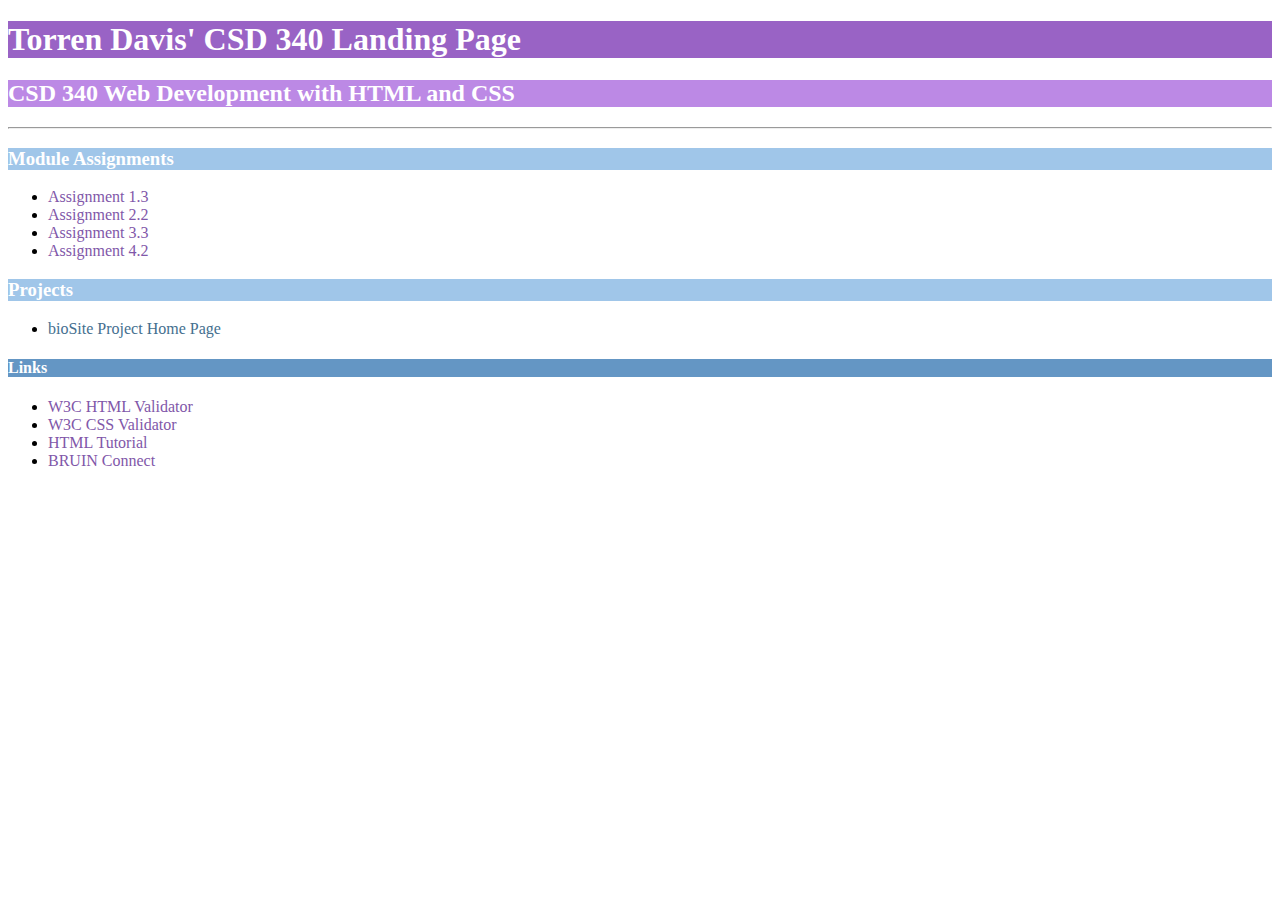
==== index.html @ 4f972172 "Added Module 4" ====
<!-- Torren Davis : Assignment 3.2 -->
<!DOCTYPE html>
<html lang="en">
<head>
    <title>Torren Davis' CSD 340 Landing Page</title>
	<meta name="keywords" content="HTML, CSS, Torren, Davis">
	<meta name="author" content="Torren Davis">
	<meta name="description" content="Web Dev Module 3.2 Assignment">
	<meta name="viewport" content="width=device-width, initial-scale=1.0">
	<link href="site.css" type="text/css" rel="stylesheet">
</head>

<body>

	<div id=”container”>
		<h1>Torren Davis' CSD 340 Landing Page</h1>
		<h2>CSD 340 Web Development with HTML and CSS</h2>
		<hr>
		<h3>Module Assignments</h3>
			<ul>
				<li><a href="module-1/Davis_Mod1_3.html"> Assignment 1.3</a></li>
				<li><a href="module-2/Davis_Mod2_2.html"> Assignment 2.2</a></li>
				<li><a href="module-3/Davis_Mod3_3.html"> Assignment 3.3</a></li>
				<li><a href="module-4/Davis_Mod4_2.html"> Assignment 4.2</a></li>
			</ul>
		<h3>Projects</h3>
			<ul>
				<li><a href="">bioSite Project Home Page</a></li>
			
			</ul>
		<h4>Links</h4>
			<ul>
				<li><a href="https://validator.w3.org/"> W3C HTML Validator</a></li>
				<li><a href="http://jigsaw.w3.org/css-validator/"> W3C CSS Validator</a></li>
				<li><a href="https://www.w3schools.com/html/"> HTML Tutorial</a></li>
				<li><a href="https://bruinconnect.bellevue.edu/"> BRUIN Connect</a></li>
			</ul>
	</div>

</body>

</html>
---- site.css ----
container {
	margin-top: 50px; 
	margin-left: 100px;
	margin-right: 100px;
}
h1 {
	background-color: #9963c5;
	color: white;	
}
h2 {
	background-color: #bc89e5;
	color: white;	
}
h3 {
	background-color: #a0c6e9;
	color: white;	
}
h4 {
	background-color: #6496c4;
	color: white;	
}
a  {
	color:  #8157a9;
	text-decoration: none;
}
a:hover{
	color: #e9b61c;
}
a:visited{
	color: #446f8f;
}
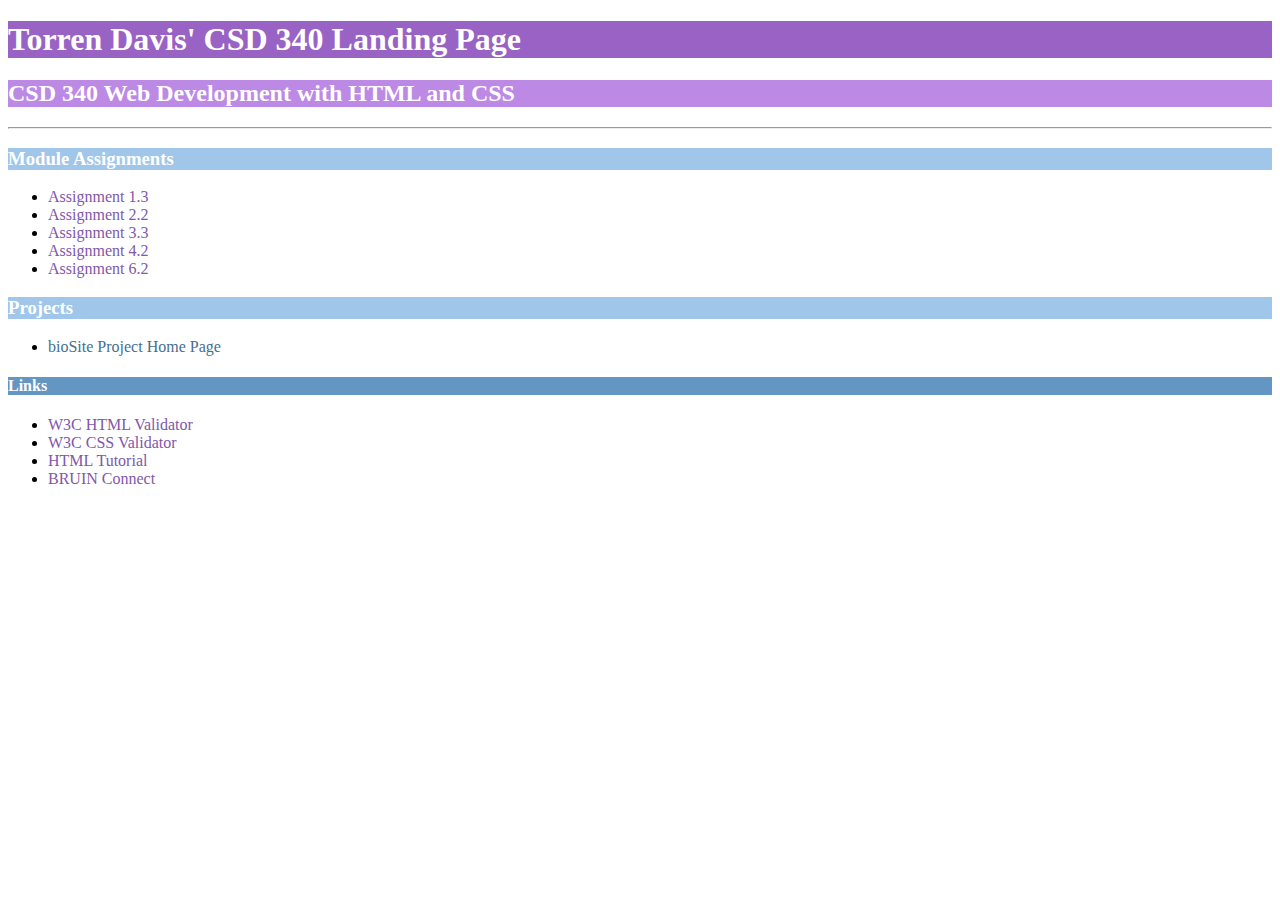
==== commit 79c9147d: "adding Module 6" ====
--- a/index.html
+++ b/index.html
@@ -22,6 +22,7 @@
 				<li><a href="module-2/Davis_Mod2_2.html"> Assignment 2.2</a></li>
 				<li><a href="module-3/Davis_Mod3_3.html"> Assignment 3.3</a></li>
 				<li><a href="module-4/Davis_Mod4_2.html"> Assignment 4.2</a></li>
+				<li><a href="module-6/Davis_Mod6_2.html"> Assignment 6.2</a></li>
 			</ul>
 		<h3>Projects</h3>
 			<ul>
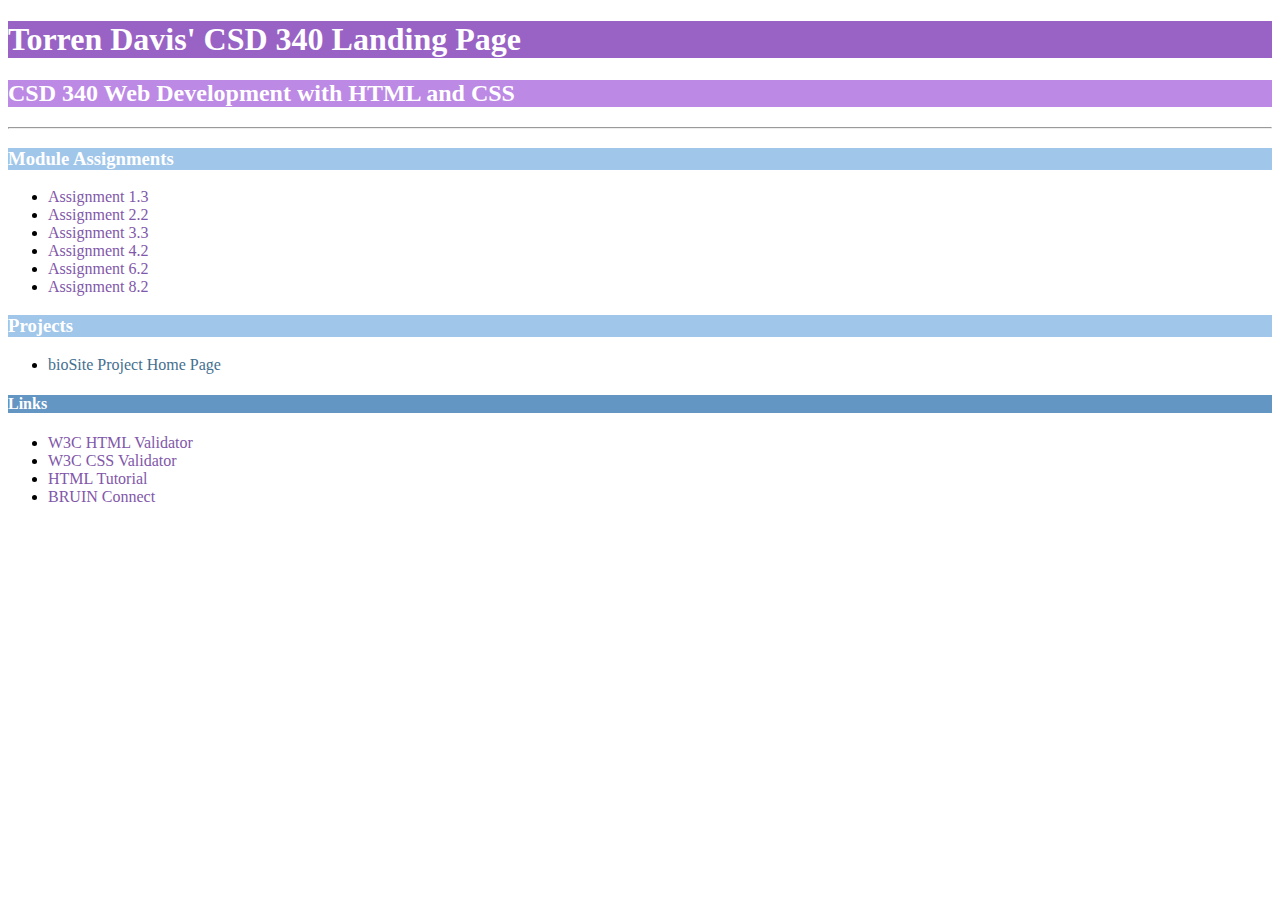
==== commit 6e9324ca: "Adding Module 8" ====
--- a/index.html
+++ b/index.html
@@ -23,6 +23,7 @@
 				<li><a href="module-3/Davis_Mod3_3.html"> Assignment 3.3</a></li>
 				<li><a href="module-4/Davis_Mod4_2.html"> Assignment 4.2</a></li>
 				<li><a href="module-6/Davis_Mod6_2.html"> Assignment 6.2</a></li>
+				<li><a href="module-8/Davis_Mod8_2.html"> Assignment 8.2</a></li>
 			</ul>
 		<h3>Projects</h3>
 			<ul>
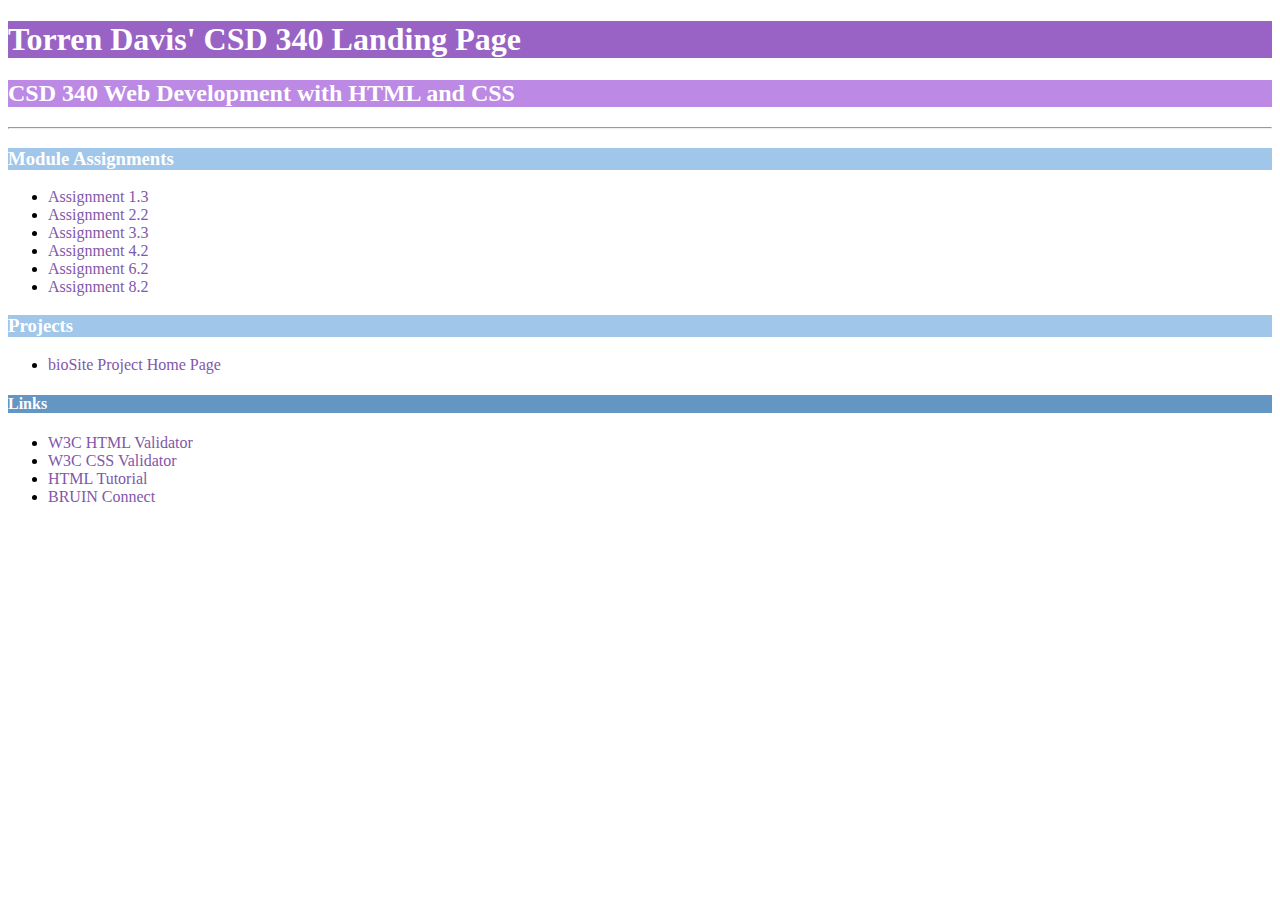
==== commit 8fc14811: "updating index" ====
--- a/index.html
+++ b/index.html
@@ -27,7 +27,7 @@
 			</ul>
 		<h3>Projects</h3>
 			<ul>
-				<li><a href="">bioSite Project Home Page</a></li>
+				<li><a href="https://ultratorball.github.io/bioSite/">bioSite Project Home Page</a></li>
 			
 			</ul>
 		<h4>Links</h4>
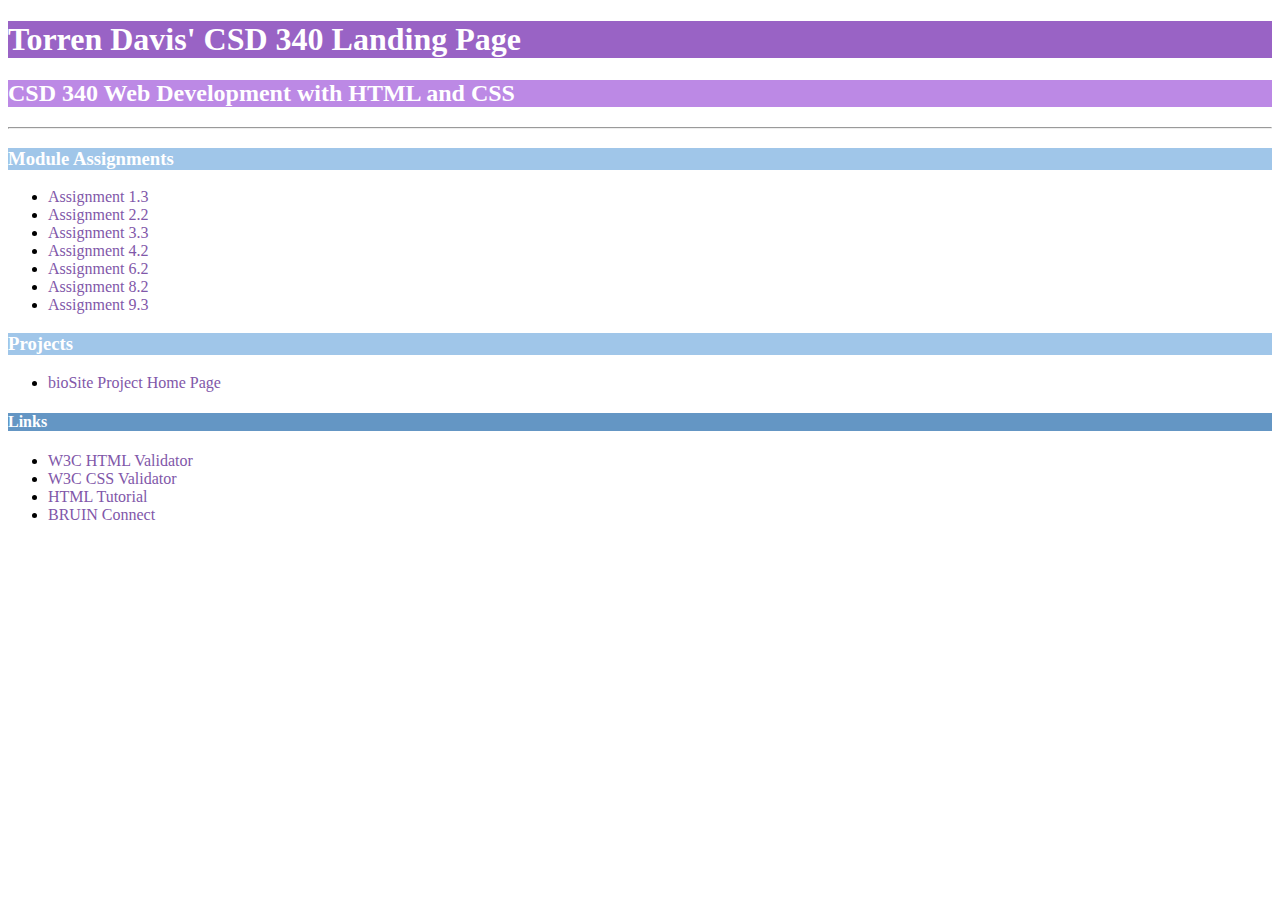
==== commit ac13f918: "Uploading module 9" ====
--- a/index.html
+++ b/index.html
@@ -24,6 +24,7 @@
 				<li><a href="module-4/Davis_Mod4_2.html"> Assignment 4.2</a></li>
 				<li><a href="module-6/Davis_Mod6_2.html"> Assignment 6.2</a></li>
 				<li><a href="module-8/Davis_Mod8_2.html"> Assignment 8.2</a></li>
+				<li><a href="module-9/Davis_Mod9_3.html"> Assignment 9.3</a></li>
 			</ul>
 		<h3>Projects</h3>
 			<ul>
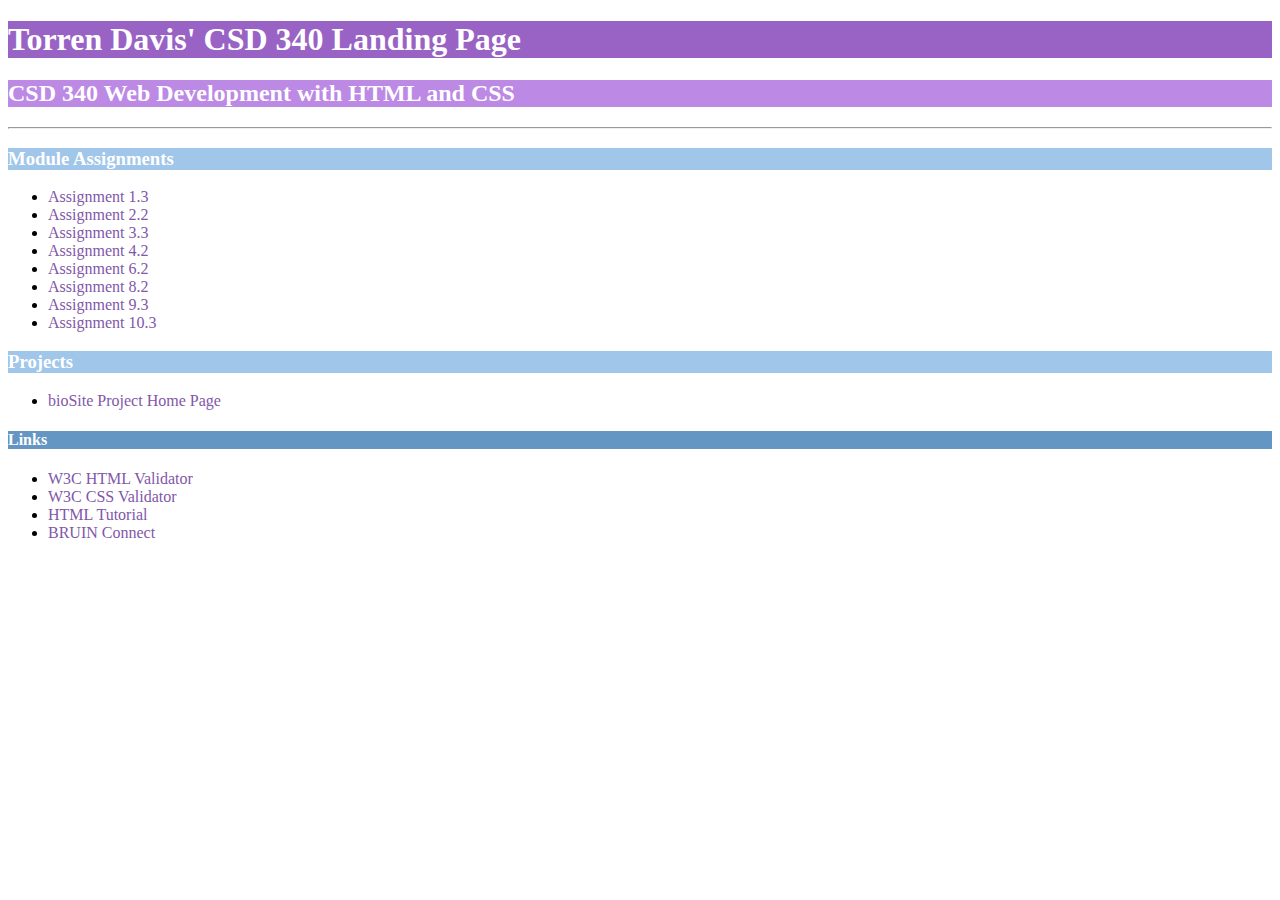
==== commit 3bb021e7: "Updating to add Module 10" ====
--- a/index.html
+++ b/index.html
@@ -25,6 +25,7 @@
 				<li><a href="module-6/Davis_Mod6_2.html"> Assignment 6.2</a></li>
 				<li><a href="module-8/Davis_Mod8_2.html"> Assignment 8.2</a></li>
 				<li><a href="module-9/Davis_Mod9_3.html"> Assignment 9.3</a></li>
+				<li><a href="module-10/Davis_Mod10_3.html"> Assignment 10.3</a></li>
 			</ul>
 		<h3>Projects</h3>
 			<ul>
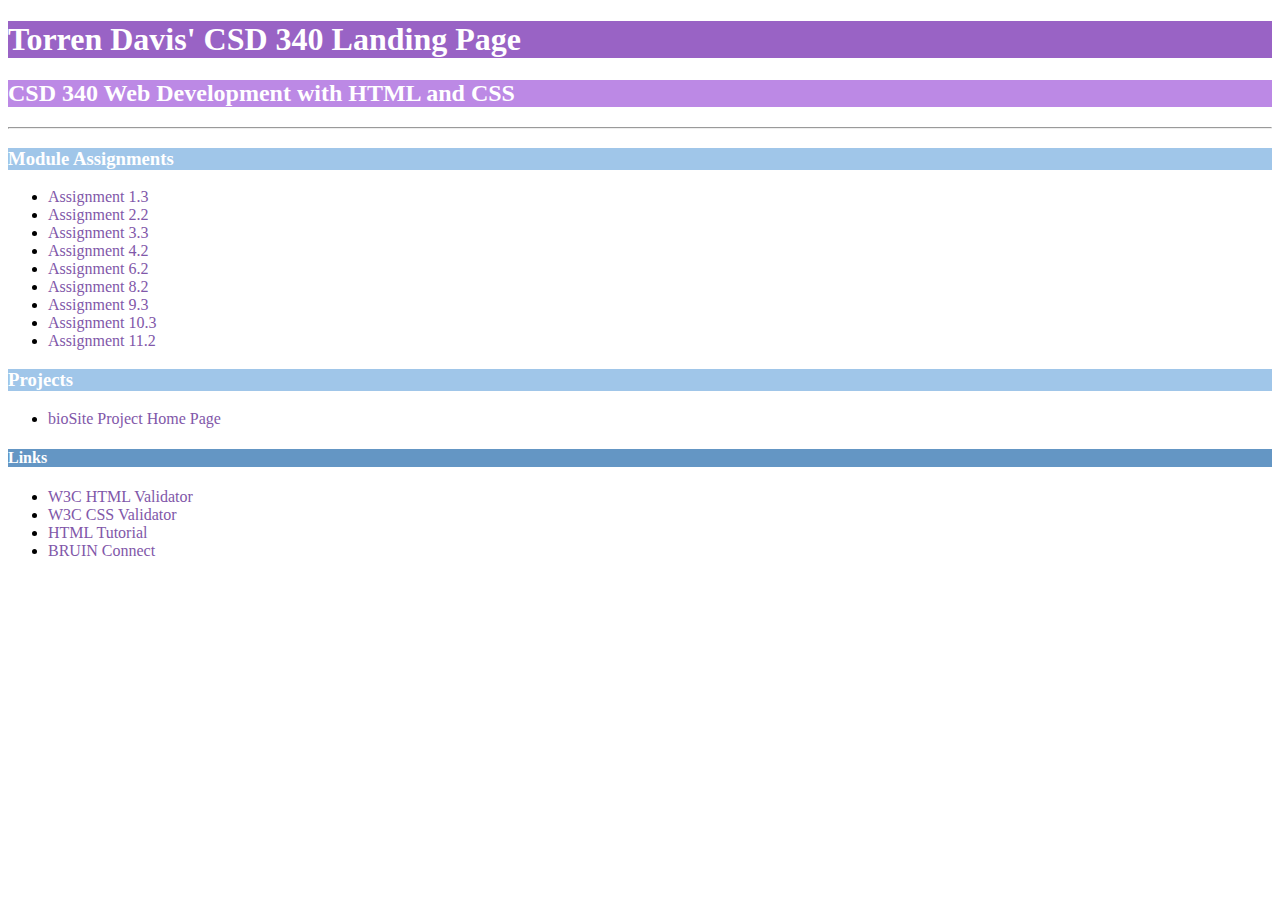
==== commit 4da676b5: "Pushing Module 11 Assignment" ====
--- a/index.html
+++ b/index.html
@@ -26,6 +26,7 @@
 				<li><a href="module-8/Davis_Mod8_2.html"> Assignment 8.2</a></li>
 				<li><a href="module-9/Davis_Mod9_3.html"> Assignment 9.3</a></li>
 				<li><a href="module-10/Davis_Mod10_3.html"> Assignment 10.3</a></li>
+				<li><a href="module-11/Davis_Mod11_2.html"> Assignment 11.2</a></li>
 			</ul>
 		<h3>Projects</h3>
 			<ul>
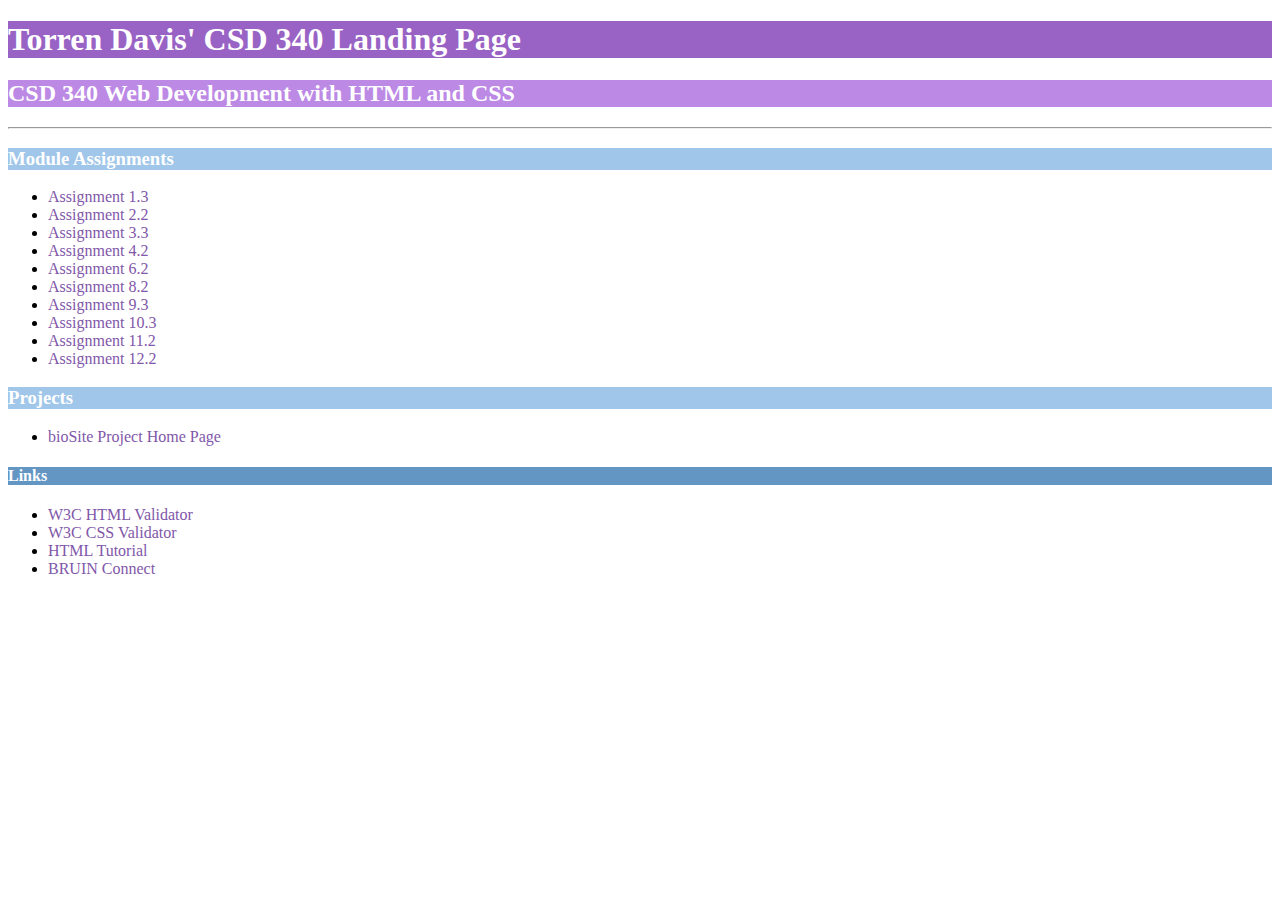
==== commit f1dd5425: "Adding Module 12" ====
--- a/index.html
+++ b/index.html
@@ -27,6 +27,7 @@
 				<li><a href="module-9/Davis_Mod9_3.html"> Assignment 9.3</a></li>
 				<li><a href="module-10/Davis_Mod10_3.html"> Assignment 10.3</a></li>
 				<li><a href="module-11/Davis_Mod11_2.html"> Assignment 11.2</a></li>
+				<li><a href="module-12/Davis_Mod12_2.html"> Assignment 12.2</a></li>
 			</ul>
 		<h3>Projects</h3>
 			<ul>
